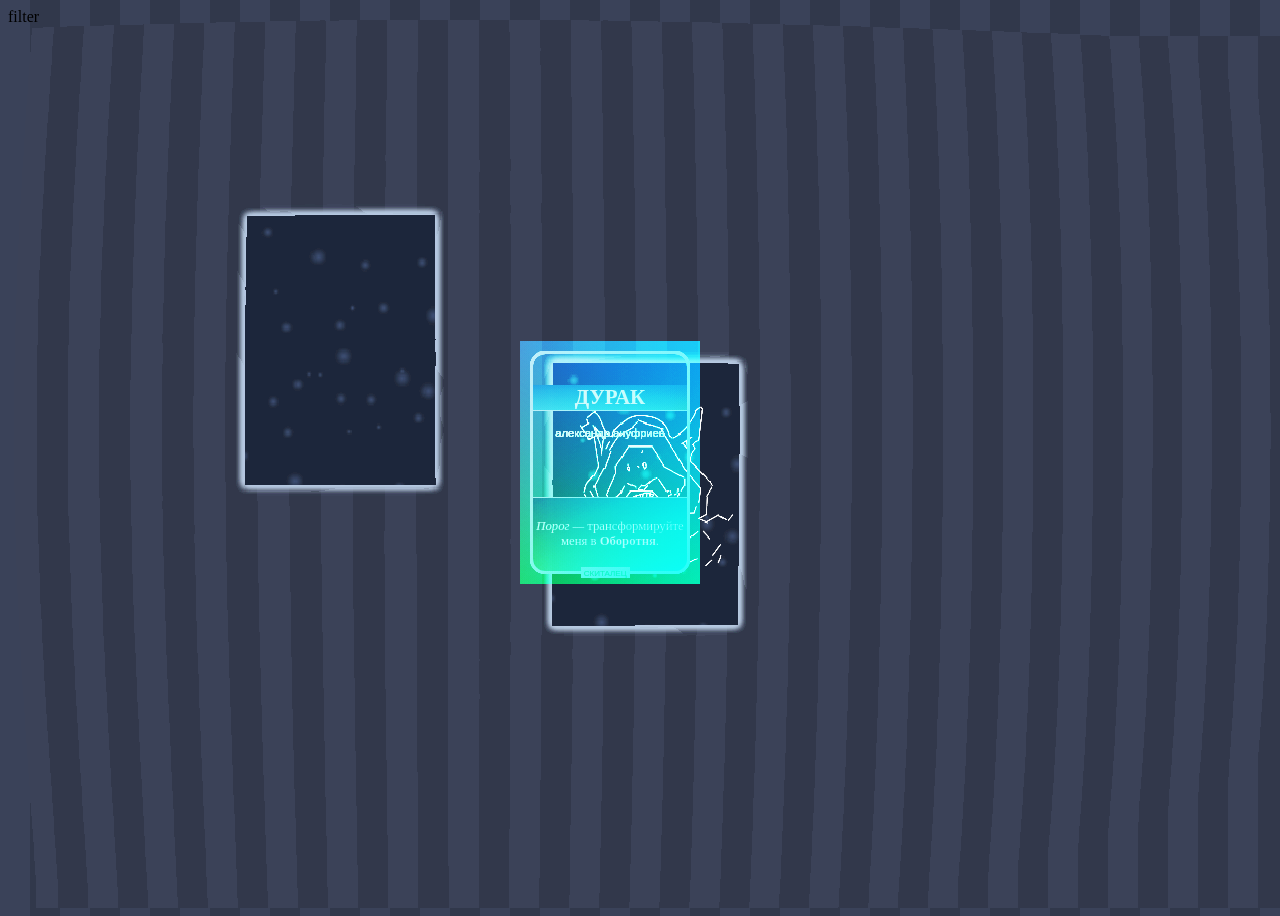
==== public/poker/index.html @ 8d94796c "added files" ====
<!DOCTYPE html>
<html lang="ru">
<head>
    <meta charset="UTF-8">
    <meta name="viewport" content="width=device-width, initial-scale=1.0">
    <title>Cultist Cards</title>
    <link rel="stylesheet" href="../reset.css">
    <link rel="stylesheet" href="style.css">
    <script src="https://ajax.googleapis.com/ajax/libs/jquery/3.7.1/jquery.min.js"></script>
    <script src="custom_elements.js"></script>
    <script src="script.js"></script>
</head>
<body>

    <game-zone zone="deck">
        <game-card foil face-down>
            <border-container>
                <figure class="card-title">
                    <h1 class="card-title-main">
                        Дурак
                    </h1>
                    <figcaption>
                        <span class="card-title-second">
                            Александр Ануфриев
                        </span>
                    </figcaption>
                </figure>
                <div class="card-description">
                    <div class="card-stats">
                        <meter class="fear" max="10" value="5"></meter>
                        <meter class="love" max="10" value="2"></meter>
                        <meter class="woe" max="10" value="6"></meter>
                    </div>
                    <div class="card-text">
                        <p class="card-ability-paragraph">
                            <i>Порог —</i> трансформируйте меня в <b>Оборотня</b>.
                        </p>
                    </div>
                </div>
            </border-container>
            <span class="card-type">
                Скиталец
            </span>
            <img class="card-image" src="assets/cards/art/alexandr.png" alt="">
        </game-card>
        <game-card foil face-down>
            <border-container>
                <figure class="card-title">
                    <h1 class="card-title-main">
                        Дурак
                    </h1>
                    <figcaption>
                        <span class="card-title-second">
                            Александр Ануфриев
                        </span>
                    </figcaption>
                </figure>
                <div class="card-description">
                    <div class="card-stats">
                        <meter class="fear" max="10" value="5"></meter>
                        <meter class="love" max="10" value="2"></meter>
                        <meter class="woe" max="10" value="6"></meter>
                    </div>
                    <div class="card-text">
                        <p class="card-ability-paragraph">
                            <i>Порог —</i> трансформируйте меня в <b>Оборотня</b>.
                        </p>
                    </div>
                </div>
            </border-container>
            <span class="card-type">
                Скиталец
            </span>
            <img class="card-image" src="assets/cards/art/alexandr.png" alt="">
        </game-card>
        <game-card foil face-down>
            <border-container>
                <figure class="card-title">
                    <h1 class="card-title-main">
                        Дурак
                    </h1>
                    <figcaption>
                        <span class="card-title-second">
                            Александр Ануфриев
                        </span>
                    </figcaption>
                </figure>
                <div class="card-description">
                    <div class="card-stats">
                        <meter class="fear" max="10" value="5"></meter>
                        <meter class="love" max="10" value="2"></meter>
                        <meter class="woe" max="10" value="6"></meter>
                    </div>
                    <div class="card-text">
                        <p class="card-ability-paragraph">
                            <i>Порог —</i> трансформируйте меня в <b>Оборотня</b>.
                        </p>
                    </div>
                </div>
            </border-container>
            <span class="card-type">
                Скиталец
            </span>
            <img class="card-image" src="assets/cards/art/alexandr.png" alt="">
        </game-card>
        <game-card foil face-down>
            <border-container>
                <figure class="card-title">
                    <h1 class="card-title-main">
                        Дурак
                    </h1>
                    <figcaption>
                        <span class="card-title-second">
                            Александр Ануфриев
                        </span>
                    </figcaption>
                </figure>
                <div class="card-description">
                    <div class="card-stats">
                        <meter class="fear" max="10" value="5"></meter>
                        <meter class="love" max="10" value="2"></meter>
                        <meter class="woe" max="10" value="6"></meter>
                    </div>
                    <div class="card-text">
                        <p class="card-ability-paragraph">
                            <i>Порог —</i> трансформируйте меня в <b>Оборотня</b>.
                        </p>
                    </div>
                </div>
            </border-container>
            <span class="card-type">
                Скиталец
            </span>
            <img class="card-image" src="assets/cards/art/alexandr.png" alt="">
        </game-card>
        <game-card foil face-down>
            <border-container>
                <figure class="card-title">
                    <h1 class="card-title-main">
                        Дурак
                    </h1>
                    <figcaption>
                        <span class="card-title-second">
                            Александр Ануфриев
                        </span>
                    </figcaption>
                </figure>
                <div class="card-description">
                    <div class="card-stats">
                        <meter class="fear" max="10" value="5"></meter>
                        <meter class="love" max="10" value="2"></meter>
                        <meter class="woe" max="10" value="6"></meter>
                    </div>
                    <div class="card-text">
                        <p class="card-ability-paragraph">
                            <i>Порог —</i> трансформируйте меня в <b>Оборотня</b>.
                        </p>
                    </div>
                </div>
            </border-container>
            <span class="card-type">
                Скиталец
            </span>
            <img class="card-image" src="assets/cards/art/alexandr.png" alt="">
        </game-card>
        <game-card foil face-down>
            <border-container>
                <figure class="card-title">
                    <h1 class="card-title-main">
                        Дурак
                    </h1>
                    <figcaption>
                        <span class="card-title-second">
                            Александр Ануфриев
                        </span>
                    </figcaption>
                </figure>
                <div class="card-description">
                    <div class="card-stats">
                        <meter class="fear" max="10" value="5"></meter>
                        <meter class="love" max="10" value="2"></meter>
                        <meter class="woe" max="10" value="6"></meter>
                    </div>
                    <div class="card-text">
                        <p class="card-ability-paragraph">
                            <i>Порог —</i> трансформируйте меня в <b>Оборотня</b>.
                        </p>
                    </div>
                </div>
            </border-container>
            <span class="card-type">
                Скиталец
            </span>
            <img class="card-image" src="assets/cards/art/alexandr.png" alt="">
        </game-card>
        <game-card foil face-down>
            <border-container>
                <figure class="card-title">
                    <h1 class="card-title-main">
                        Дурак
                    </h1>
                    <figcaption>
                        <span class="card-title-second">
                            Александр Ануфриев
                        </span>
                    </figcaption>
                </figure>
                <div class="card-description">
                    <div class="card-stats">
                        <meter class="fear" max="10" value="5"></meter>
                        <meter class="love" max="10" value="2"></meter>
                        <meter class="woe" max="10" value="6"></meter>
                    </div>
                    <div class="card-text">
                        <p class="card-ability-paragraph">
                            <i>Порог —</i> трансформируйте меня в <b>Оборотня</b>.
                        </p>
                    </div>
                </div>
            </border-container>
            <span class="card-type">
                Скиталец
            </span>
            <img class="card-image" src="assets/cards/art/alexandr.png" alt="">
        </game-card>
    </game-zone>

    <game-zone zone="hand">
        <game-card foil>
            <border-container>
                <figure class="card-title">
                    <h1 class="card-title-main">
                        Дурак
                    </h1>
                    <figcaption>
                        <span class="card-title-second">
                            Александр Ануфриев
                        </span>
                    </figcaption>
                </figure>
                <div class="card-description">
                    <div class="card-stats">
                        <meter class="fear" max="10" value="5"></meter>
                        <meter class="love" max="10" value="2"></meter>
                        <meter class="woe" max="10" value="6"></meter>
                    </div>
                    <div class="card-text">
                        <p class="card-ability-paragraph">
                            <i>Порог —</i> трансформируйте меня в <b>Оборотня</b>.
                        </p>
                    </div>
                </div>
            </border-container>
            <span class="card-type">
                Скиталец
            </span>
            <img class="card-image" src="assets/cards/art/alexandr.png" alt="">
        </game-card>
        <game-card foil>
            <border-container>
                <figure class="card-title">
                    <h1 class="card-title-main">
                        Дурак
                    </h1>
                    <figcaption>
                        <span class="card-title-second">
                            Александр Ануфриев
                        </span>
                    </figcaption>
                </figure>
                <div class="card-description">
                    <div class="card-stats">
                        <meter class="fear" max="10" value="5"></meter>
                        <meter class="love" max="10" value="2"></meter>
                        <meter class="woe" max="10" value="6"></meter>
                    </div>
                    <div class="card-text">
                        <p class="card-ability-paragraph">
                            <i>Порог —</i> трансформируйте меня в <b>Оборотня</b>.
                        </p>
                    </div>
                </div>
            </border-container>
            <span class="card-type">
                Скиталец
            </span>
            <img class="card-image" src="assets/cards/art/alexandr.png" alt="">
        </game-card>
        <game-card>
            <border-container>
                <figure class="card-title">
                    <h1 class="card-title-main">
                        Дурак
                    </h1>
                    <figcaption>
                        <span class="card-title-second">
                            Александр Ануфриев
                        </span>
                    </figcaption>
                </figure>
                <div class="card-description">
                    <div class="card-stats">
                        <meter class="fear" max="10" value="5"></meter>
                        <meter class="love" max="10" value="2"></meter>
                        <meter class="woe" max="10" value="6"></meter>
                    </div>
                    <div class="card-text">
                        <p class="card-ability-paragraph">
                            <i>Порог —</i> трансформируйте меня в <b>Оборотня</b>.
                        </p>
                    </div>
                </div>
            </border-container>
            <span class="card-type">
                Скиталец
            </span>
            <img class="card-image" src="assets/cards/art/alexandr.png" alt="">
        </game-card>
        <game-card>
            <border-container>
                <figure class="card-title">
                    <h1 class="card-title-main">
                        Дурак
                    </h1>
                    <figcaption>
                        <span class="card-title-second">
                            Александр Ануфриев
                        </span>
                    </figcaption>
                </figure>
                <div class="card-description">
                    <div class="card-stats">
                        <meter class="fear" max="10" value="5"></meter>
                        <meter class="love" max="10" value="2"></meter>
                        <meter class="woe" max="10" value="6"></meter>
                    </div>
                    <div class="card-text">
                        <p class="card-ability-paragraph">
                            <i>Порог —</i> трансформируйте меня в <b>Оборотня</b>.
                        </p>
                    </div>
                </div>
            </border-container>
            <span class="card-type">
                Скиталец
            </span>
            <img class="card-image" src="assets/cards/art/alexandr.png" alt="">
        </game-card>
        <game-card foil>
            <border-container>
                <figure class="card-title">
                    <h1 class="card-title-main">
                        Дурак
                    </h1>
                    <figcaption>
                        <span class="card-title-second">
                            Александр Ануфриев
                        </span>
                    </figcaption>
                </figure>
                <div class="card-description">
                    <div class="card-stats">
                        <meter class="fear" max="10" value="5"></meter>
                        <meter class="love" max="10" value="2"></meter>
                        <meter class="woe" max="10" value="6"></meter>
                    </div>
                    <div class="card-text">
                        <p class="card-ability-paragraph">
                            <i>Порог —</i> трансформируйте меня в <b>Оборотня</b>.
                        </p>
                    </div>
                </div>
            </border-container>
            <span class="card-type">
                Скиталец
            </span>
            <img class="card-image" src="assets/cards/art/alexandr.png" alt="">
        </game-card>
        <game-card>
            <border-container>
                <figure class="card-title">
                    <h1 class="card-title-main">
                        Дурак
                    </h1>
                    <figcaption>
                        <span class="card-title-second">
                            Александр Ануфриев
                        </span>
                    </figcaption>
                </figure>
                <div class="card-description">
                    <div class="card-stats">
                        <meter class="fear" max="10" value="5"></meter>
                        <meter class="love" max="10" value="2"></meter>
                        <meter class="woe" max="10" value="6"></meter>
                    </div>
                    <div class="card-text">
                        <p class="card-ability-paragraph">
                            <i>Порог —</i> трансформируйте меня в <b>Оборотня</b>.
                        </p>
                    </div>
                </div>
            </border-container>
            <span class="card-type">
                Скиталец
            </span>
            <img class="card-image" src="assets/cards/art/alexandr.png" alt="">
        </game-card>
        <game-card foil>
            <border-container>
                <figure class="card-title">
                    <h1 class="card-title-main">
                        Дурак
                    </h1>
                    <figcaption>
                        <span class="card-title-second">
                            Александр Ануфриев
                        </span>
                    </figcaption>
                </figure>
                <div class="card-description">
                    <div class="card-stats">
                        <meter class="fear" max="10" value="5"></meter>
                        <meter class="love" max="10" value="2"></meter>
                        <meter class="woe" max="10" value="6"></meter>
                    </div>
                    <div class="card-text">
                        <p class="card-ability-paragraph">
                            <i>Порог —</i> трансформируйте меня в <b>Оборотня</b>.
                        </p>
                    </div>
                </div>
            </border-container>
            <span class="card-type">
                Скиталец
            </span>
            <img class="card-image" src="assets/cards/art/alexandr.png" alt="">
        </game-card>
        <game-card>
            <border-container>
                <figure class="card-title">
                    <h1 class="card-title-main">
                        Дурак
                    </h1>
                    <figcaption>
                        <span class="card-title-second">
                            Александр Ануфриев
                        </span>
                    </figcaption>
                </figure>
                <div class="card-description">
                    <div class="card-stats">
                        <meter class="fear" max="10" value="5"></meter>
                        <meter class="love" max="10" value="2"></meter>
                        <meter class="woe" max="10" value="6"></meter>
                    </div>
                    <div class="card-text">
                        <p class="card-ability-paragraph">
                            <i>Порог —</i> трансформируйте меня в <b>Оборотня</b>.
                        </p>
                    </div>
                </div>
            </border-container>
            <span class="card-type">
                Скиталец
            </span>
            <img class="card-image" src="assets/cards/art/alexandr.png" alt="">
        </game-card>
    </game-zone>
</body>
</html>
---- public/poker/style.css ----
*, ::before, ::after {
    box-sizing: border-box;
}

i, em {
    font-style: italic;
}

b {
    font-weight: bold;
}


:root{
    --font-base: Cambria, Georgia, 'Times New Roman', serif;
    --font-card-title: Merriweather, 'Certa Serif', serif;
    --font-card-text: Vollkorn, 'Palatino Linotype', serif;
    --font-card-detail: 'Certa Sans', sans-serif;
    font-family: var(--font-base);

    --card-perspective: 800px;
    --card-size: 1;
    --card-width-base: 180px;
    --card-heigt-base: calc(var(--card-width-base) * 1.35 );
    --card-width: calc(var(--card-width-base) * var(--card-size));
    --card-heigt: calc(var(--card-heigt-base) * var(--card-size));
    --card-width-inner: calc( var(--card-width) - (var(--card-border-margin) * 2));
    --card-height-inner: calc( var(--card-heigt) - (var(--card-border-margin) * 2));

    --card-color: #1f283b;
    --card-color-detail: #b8cae2;
    --card-color-type: color-mix(in oklab,
        var(--card-color-detail),
        black
    );
    --card-color-text: #ddebee;

    --card-border-margin: 10px;
    --card-border-padding: 3px;
    --card-border-size: 3px;
    --card-border-color: var(--card-color-detail);
    --card-border-radius: 15px;

    --card-text-align: center;
    --card-title-align: var(--card-text-align);
    --card-textbox-align: var(--card-text-align);
    --card-text-size-base: 14px;
    --card-text-size: calc(var(--card-text-size-base) * var(--card-size));
    --card-title-size: calc(var(--card-text-size) * 1.5);
    --card-textbox-text-size: calc(var(--card-text-size) / 1.1);
    --card-text-small: calc(var(--card-text-size) / 1.25);
    --card-text-color: var(--card-color-detail);

    --card-textbox-height: calc(var(--card-height-inner) / 3);
    --card-textbox-padding: 4px;
    --card-type-height: var(--card-text-small);

}

body {
    width: 100vw;
    height: 100vh;
    overflow: hidden;

    background-color: #31384b;
    --clr: #3a4259;
    background-image: repeating-linear-gradient(90deg, var(--clr) 15px, var(--clr) 30px, transparent 30px, transparent 60px, var(--clr) 60px, var(--clr) 75px);
    
    &::before{
        content: "filter";
        display: block;
        width: 100vw;
        height: 100vh;
        position: fixed;
        
        backdrop-filter: url(assets/filters.svg#TvScreenFilter);
        z-index: 2;
        pointer-events: none;

    }
}

/* += Zones =+ */

game-zone{
    position: relative;


    &[zone="deck"] {
        --card-gap: 3px;

        display: flex;
        flex-flow: column nowrap;
        left: 220px;
        top: 200px;

        & > game-card{
            position: absolute;
            top: calc(sibling-index() * var(--card-gap) * -1);
            left: calc(sibling-index() * var(--card-gap) * 0.1);
            
            z-index: calc(sibling-index() + 1);
            
            --total: sibling-count();
            --indx: sibling-index();
            --apply: calc((var(--indx) / var(--total)) - 1);

            &:nth-child(3n + 1)  {
                transform: rotateZ(calc(7deg * var(--apply)));
            }
            &:nth-child(5n + 1)  {
                transform: rotateZ(calc(-5deg * var(--apply)));

            }
            &:nth-child(7n + 1)  {
                transform: rotateZ(calc(-7deg * var(--apply)));

            }
            &:nth-child(11n + 1) {
                transform: rotateZ(calc(5deg * var(--apply)));

            }
            
        }
    }

    &[zone="hand"] {
        --fan-radius: 300px;
        --card-rotation: 100deg;
        
        position: relative;
        display: flex;
        margin-top: 45%;
        margin-left: 40%;

        & > game-card {
          --total: sibling-count();
          --indx: sibling-index();
          --center-card-indx: calc((var(--total) + 1) / 2);
          
          --pos: calc((var(--indx) - var(--center-card-indx)) / var(--total));
          --rotate: calc(var(--pos) * var(--card-rotation));
          
          --angle: calc(var(--rotate) * (pi / 180));
          --x-pos: calc(sin(var(--angle)) * var(--fan-radius));
          
          transform: 
            translateX(var(--x-pos))
            rotateZ(var(--rotate));
          transform-origin: center bottom;
          
          position: absolute;
          bottom: 0;
          z-index: var(--idx);
          transition: transform 0.3s ease;
        }
      }
}



/* += Cards =+ */

game-card {
    --rotateX: 0deg;
    --rotateY: 0deg;
    --translateZ: 0px;
    transform: 
        perspective(var(--card-perspective)) 
        rotateX(var(--rotateX)) 
        rotateY(var(--rotateY))
        translateZ(var(--translateZ))
    ;



    display: flex;
    overflow: hidden;
    width: var(--card-width);
    height: var(--card-heigt);
    position: relative;

    text-align: var(--card-text-align);
    font-family: var(--font-card-text);
    font-size: var(--card-text-size);
    color: var(--card-color-text);

    background-image: url(assets/cards/stars.png);
    background-blend-mode: overlay;
    background-color: var(--card-color);

    box-shadow: 0px 0px 7px 0px var(--card-color-detail);

    border-container {
        z-index: 2;
        display: flex;
        flex-flow: column nowrap;
        position: relative;
        align-items: center;
        justify-content: space-between;

        width: var(--card-width-inner);
        height: var(--card-height-inner);
        margin: var(--card-border-margin);
        padding: var(--card-border-padding);

        border: solid var(--card-border-color) var(--card-border-size);
        corner-shape: scoop;
        border-radius: var(--card-border-radius);
        overflow: hidden;

        .card-title{
            z-index: 2;
            text-align: var(--card-title-align);
            width: var(--card-width-inner);

            .card-title-main {
                font-size: var(--card-title-size);
                font-family: var(--font-card-title);
                text-transform: uppercase;
                border-block-end: var(--card-border-color) calc(var(--card-border-size) / 2) solid;

                background-image: linear-gradient(-183deg, #0b175387, transparent), linear-gradient(-218deg, #4082d15e, transparent), linear-gradient(-152deg, #633d226e, transparent), linear-gradient(-318deg, #69c8ff57, transparent);
                border-block-start: var(--card-border-color) var(--textbox-border-size) solid;
                width: 100%;
            }

            .card-title-second {
                font-size: var(--card-text-small);
                font-family: var(--font-card-detail);
                text-transform: lowercase;
                width: 100%;
            }
        }

        .card-description {
            z-index: 3;
            margin-block-start: auto;
            text-align: var(--card-textbox-align);
            font-size: var(--card-text-size);
            font-family: var(--font-card-text);

            width: var(--card-width-inner);
            height: var(--card-textbox-height);
            margin-block-end: -3px;
            --meter-height: 0px;

            .card-stats {
                --stats-number: 3;
                --stats-width: var(--card-width-inner);

                display: flex;
                flex-flow: row nowrap;
                width: var(--stats-width);

                meter{
                    width: round(down, calc(var(--stats-width) / var(--stats-number)), 1px);
                    -webkit-appearance: none;
                    height: var(--meter-height);

                    &::-webkit-meter-bar{
                        height: var(--meter-height);
                    }
                }

                .fear {
                    
                }

                .love {
                    
                }

                .woe {
                    
                }

            }

            .card-text {
                --textbox-border-size: calc(var(--card-border-size) / 2);
                font-size: var(--card-textbox-text-size);

                --first-clr: ;
                --second-clr: ;
                --third-clr: ;
                --fourth-clr: ;
                background-image: linear-gradient(183deg, #0b175387, transparent), linear-gradient(218deg, #4082d15e, transparent), linear-gradient(152deg, #633d226e, transparent), linear-gradient(318deg, #69c8ff57, transparent);
                border-block-start: var(--card-border-color) var(--textbox-border-size) solid;

                height: calc(var(--card-textbox-height) - var(--meter-height));
                display: flex;
                flex-flow: column nowrap;
                justify-content: space-around;
                align-items: center;
                
                padding-inline: var(--card-textbox-padding);
                padding-block: calc(var(--card-textbox-padding) / 2 - var(--textbox-border-size));

                .card-ability-paragraph {
                    margin-inline: auto;
                    margin-block: auto;
                    height: fit-content;
                    word-wrap: break-word;
                    word-break: normal;
                    hyphens: auto;
                }
            }
        }

    
    }
    
    
    .card-type {
        z-index: 4;
        text-align: center;
        font-size: var(--card-text-small);
        font-family: var(--font-card-detail);
        height: var(--card-type-height);
        line-height: calc(var(--card-type-height) / 2);
        display: block;
        color: var(--card-color-type);

        padding: var(--typeline-padding);
        background-color: var(--card-border-color);
        font-variant: small-caps;
        text-transform: lowercase;

        

        --typeline-padding: 3px;
        --position-bottom: calc( var(--card-border-margin) * 0.6 );
        --position-left: calc( var(--card-heigt) / 4 );
        position: absolute;
        bottom: var(--position-bottom);
        left: var(--position-left);
    }

    .card-image {
        display: block;
        position: absolute;
        width: var(--card-width);
        height: var(--card-heigt);
        mix-blend-mode: normal;

        z-index: 1;
        
    }


    --card-edition: none;
    --card-ed-foreground: none;
    --card-ed-fg-size-x: 150%;
    --card-ed-fg-size-y: 150%;
    --card-ed-fg-pos-x: 100%;
    --card-ed-fg-pos-y: 100%;

    &::before{
        content: "foil";
        font-size: 0;
        display: block;
        width: 100%;
        height: 100%;
        position: absolute;
        z-index: 10;

        background-image: var(--card-ed-foreground);
        background-size: var(--card-ed-fg-size-x) var(--card-ed-fg-size-y);
        background-position: var(--card-ed-fg-pos-x) var(--card-ed-fg-pos-y);
        mix-blend-mode: overlay;

        
        transition: 0.1s;
        

    }
    &:hover{
        cursor: grab;
        --card-color-detail: rgb(248, 187, 108);
        --card-border-color: var(--card-color-detail);
        
        --card-color: #312821;
        --card-color-type: color-mix(in oklab,
            var(--card-color-detail),
            black
        );
        --card-color-text: #fcf2d9;
    }


    &:not([face-down]){
        /* Card Editions */
        &[foil] {
            --card-edition: foil;
            --card-ed-foreground: linear-gradient(217deg, #60bfff, transparent), linear-gradient(127deg, #fd4b4b, transparent), linear-gradient(336deg, #38ec7d, transparent);
            --card-ed-fg-size-x: 200%;
            --card-ed-fg-size-y: 200%;
        }
    }

    &[face-down] {
        > * {visibility: hidden;}
    }
}
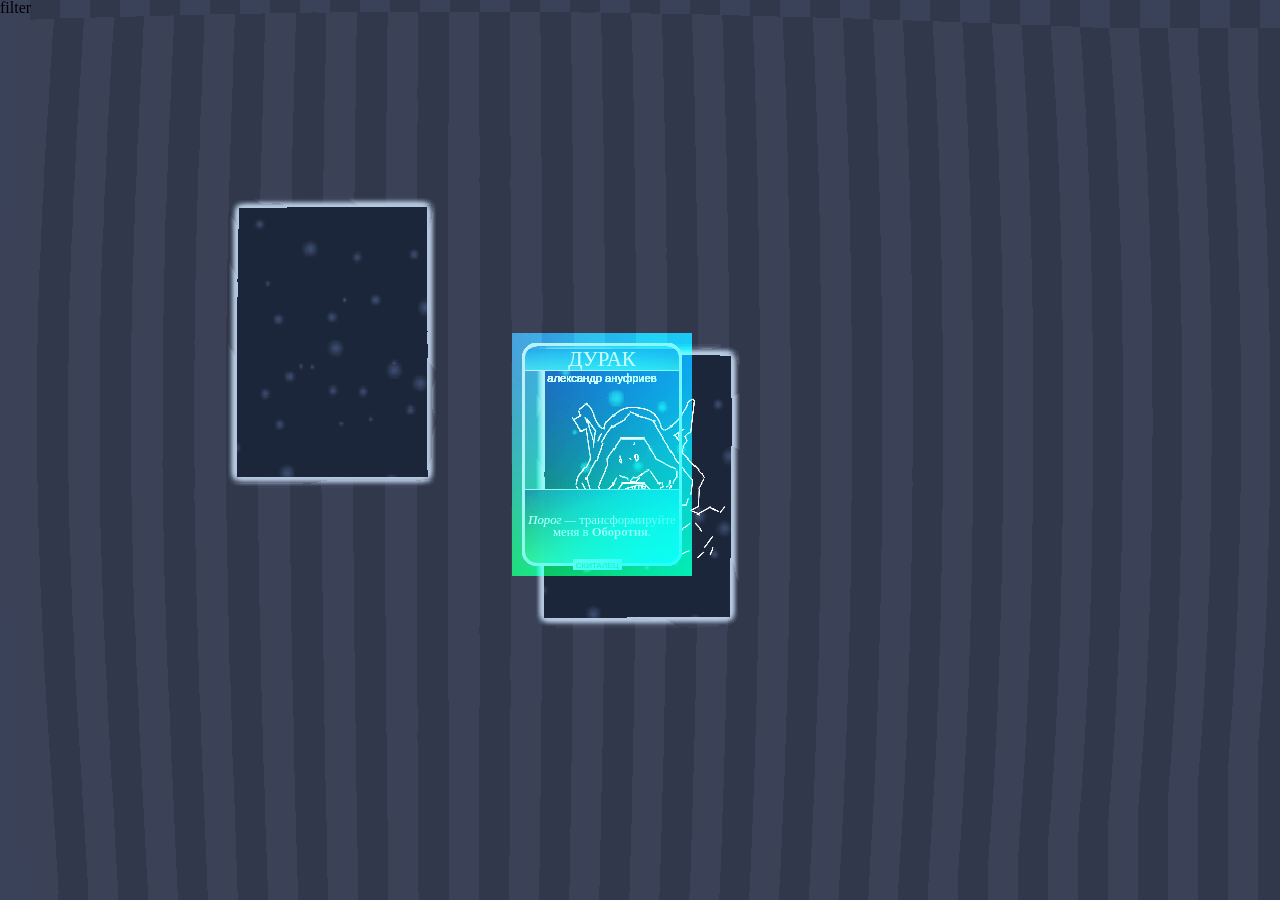
==== commit f018834d: "fixed links" ====
--- a/public/poker/index.html
+++ b/public/poker/index.html
@@ -1,471 +1,380 @@
-<!DOCTYPE html>
+<!doctype html>
 <html lang="ru">
-<head>
-    <meta charset="UTF-8">
-    <meta name="viewport" content="width=device-width, initial-scale=1.0">
+  <head>
+    <meta charset="UTF-8" />
+    <meta name="viewport" content="width=device-width, initial-scale=1.0" />
     <title>Cultist Cards</title>
-    <link rel="stylesheet" href="../reset.css">
-    <link rel="stylesheet" href="style.css">
+    <link rel="stylesheet" href="../src/reset.css" />
+    <link rel="stylesheet" href="style.css" />
     <script src="https://ajax.googleapis.com/ajax/libs/jquery/3.7.1/jquery.min.js"></script>
     <script src="custom_elements.js"></script>
     <script src="script.js"></script>
-</head>
-<body>
-
+  </head>
+  <body>
     <game-zone zone="deck">
-        <game-card foil face-down>
-            <border-container>
-                <figure class="card-title">
-                    <h1 class="card-title-main">
-                        Дурак
-                    </h1>
-                    <figcaption>
-                        <span class="card-title-second">
-                            Александр Ануфриев
-                        </span>
-                    </figcaption>
-                </figure>
-                <div class="card-description">
-                    <div class="card-stats">
-                        <meter class="fear" max="10" value="5"></meter>
-                        <meter class="love" max="10" value="2"></meter>
-                        <meter class="woe" max="10" value="6"></meter>
-                    </div>
-                    <div class="card-text">
-                        <p class="card-ability-paragraph">
-                            <i>Порог —</i> трансформируйте меня в <b>Оборотня</b>.
-                        </p>
-                    </div>
-                </div>
-            </border-container>
-            <span class="card-type">
-                Скиталец
-            </span>
-            <img class="card-image" src="assets/cards/art/alexandr.png" alt="">
-        </game-card>
-        <game-card foil face-down>
-            <border-container>
-                <figure class="card-title">
-                    <h1 class="card-title-main">
-                        Дурак
-                    </h1>
-                    <figcaption>
-                        <span class="card-title-second">
-                            Александр Ануфриев
-                        </span>
-                    </figcaption>
-                </figure>
-                <div class="card-description">
-                    <div class="card-stats">
-                        <meter class="fear" max="10" value="5"></meter>
-                        <meter class="love" max="10" value="2"></meter>
-                        <meter class="woe" max="10" value="6"></meter>
-                    </div>
-                    <div class="card-text">
-                        <p class="card-ability-paragraph">
-                            <i>Порог —</i> трансформируйте меня в <b>Оборотня</b>.
-                        </p>
-                    </div>
-                </div>
-            </border-container>
-            <span class="card-type">
-                Скиталец
-            </span>
-            <img class="card-image" src="assets/cards/art/alexandr.png" alt="">
-        </game-card>
-        <game-card foil face-down>
-            <border-container>
-                <figure class="card-title">
-                    <h1 class="card-title-main">
-                        Дурак
-                    </h1>
-                    <figcaption>
-                        <span class="card-title-second">
-                            Александр Ануфриев
-                        </span>
-                    </figcaption>
-                </figure>
-                <div class="card-description">
-                    <div class="card-stats">
-                        <meter class="fear" max="10" value="5"></meter>
-                        <meter class="love" max="10" value="2"></meter>
-                        <meter class="woe" max="10" value="6"></meter>
-                    </div>
-                    <div class="card-text">
-                        <p class="card-ability-paragraph">
-                            <i>Порог —</i> трансформируйте меня в <b>Оборотня</b>.
-                        </p>
-                    </div>
-                </div>
-            </border-container>
-            <span class="card-type">
-                Скиталец
-            </span>
-            <img class="card-image" src="assets/cards/art/alexandr.png" alt="">
-        </game-card>
-        <game-card foil face-down>
-            <border-container>
-                <figure class="card-title">
-                    <h1 class="card-title-main">
-                        Дурак
-                    </h1>
-                    <figcaption>
-                        <span class="card-title-second">
-                            Александр Ануфриев
-                        </span>
-                    </figcaption>
-                </figure>
-                <div class="card-description">
-                    <div class="card-stats">
-                        <meter class="fear" max="10" value="5"></meter>
-                        <meter class="love" max="10" value="2"></meter>
-                        <meter class="woe" max="10" value="6"></meter>
-                    </div>
-                    <div class="card-text">
-                        <p class="card-ability-paragraph">
-                            <i>Порог —</i> трансформируйте меня в <b>Оборотня</b>.
-                        </p>
-                    </div>
-                </div>
-            </border-container>
-            <span class="card-type">
-                Скиталец
-            </span>
-            <img class="card-image" src="assets/cards/art/alexandr.png" alt="">
-        </game-card>
-        <game-card foil face-down>
-            <border-container>
-                <figure class="card-title">
-                    <h1 class="card-title-main">
-                        Дурак
-                    </h1>
-                    <figcaption>
-                        <span class="card-title-second">
-                            Александр Ануфриев
-                        </span>
-                    </figcaption>
-                </figure>
-                <div class="card-description">
-                    <div class="card-stats">
-                        <meter class="fear" max="10" value="5"></meter>
-                        <meter class="love" max="10" value="2"></meter>
-                        <meter class="woe" max="10" value="6"></meter>
-                    </div>
-                    <div class="card-text">
-                        <p class="card-ability-paragraph">
-                            <i>Порог —</i> трансформируйте меня в <b>Оборотня</b>.
-                        </p>
-                    </div>
-                </div>
-            </border-container>
-            <span class="card-type">
-                Скиталец
-            </span>
-            <img class="card-image" src="assets/cards/art/alexandr.png" alt="">
-        </game-card>
-        <game-card foil face-down>
-            <border-container>
-                <figure class="card-title">
-                    <h1 class="card-title-main">
-                        Дурак
-                    </h1>
-                    <figcaption>
-                        <span class="card-title-second">
-                            Александр Ануфриев
-                        </span>
-                    </figcaption>
-                </figure>
-                <div class="card-description">
-                    <div class="card-stats">
-                        <meter class="fear" max="10" value="5"></meter>
-                        <meter class="love" max="10" value="2"></meter>
-                        <meter class="woe" max="10" value="6"></meter>
-                    </div>
-                    <div class="card-text">
-                        <p class="card-ability-paragraph">
-                            <i>Порог —</i> трансформируйте меня в <b>Оборотня</b>.
-                        </p>
-                    </div>
-                </div>
-            </border-container>
-            <span class="card-type">
-                Скиталец
-            </span>
-            <img class="card-image" src="assets/cards/art/alexandr.png" alt="">
-        </game-card>
-        <game-card foil face-down>
-            <border-container>
-                <figure class="card-title">
-                    <h1 class="card-title-main">
-                        Дурак
-                    </h1>
-                    <figcaption>
-                        <span class="card-title-second">
-                            Александр Ануфриев
-                        </span>
-                    </figcaption>
-                </figure>
-                <div class="card-description">
-                    <div class="card-stats">
-                        <meter class="fear" max="10" value="5"></meter>
-                        <meter class="love" max="10" value="2"></meter>
-                        <meter class="woe" max="10" value="6"></meter>
-                    </div>
-                    <div class="card-text">
-                        <p class="card-ability-paragraph">
-                            <i>Порог —</i> трансформируйте меня в <b>Оборотня</b>.
-                        </p>
-                    </div>
-                </div>
-            </border-container>
-            <span class="card-type">
-                Скиталец
-            </span>
-            <img class="card-image" src="assets/cards/art/alexandr.png" alt="">
-        </game-card>
+      <game-card foil face-down>
+        <border-container>
+          <figure class="card-title">
+            <h1 class="card-title-main">Дурак</h1>
+            <figcaption>
+              <span class="card-title-second"> Александр Ануфриев </span>
+            </figcaption>
+          </figure>
+          <div class="card-description">
+            <div class="card-stats">
+              <meter class="fear" max="10" value="5"></meter>
+              <meter class="love" max="10" value="2"></meter>
+              <meter class="woe" max="10" value="6"></meter>
+            </div>
+            <div class="card-text">
+              <p class="card-ability-paragraph">
+                <i>Порог —</i> трансформируйте меня в <b>Оборотня</b>.
+              </p>
+            </div>
+          </div>
+        </border-container>
+        <span class="card-type"> Скиталец </span>
+        <img class="card-image" src="assets/cards/art/alexandr.png" alt="" />
+      </game-card>
+      <game-card foil face-down>
+        <border-container>
+          <figure class="card-title">
+            <h1 class="card-title-main">Дурак</h1>
+            <figcaption>
+              <span class="card-title-second"> Александр Ануфриев </span>
+            </figcaption>
+          </figure>
+          <div class="card-description">
+            <div class="card-stats">
+              <meter class="fear" max="10" value="5"></meter>
+              <meter class="love" max="10" value="2"></meter>
+              <meter class="woe" max="10" value="6"></meter>
+            </div>
+            <div class="card-text">
+              <p class="card-ability-paragraph">
+                <i>Порог —</i> трансформируйте меня в <b>Оборотня</b>.
+              </p>
+            </div>
+          </div>
+        </border-container>
+        <span class="card-type"> Скиталец </span>
+        <img class="card-image" src="assets/cards/art/alexandr.png" alt="" />
+      </game-card>
+      <game-card foil face-down>
+        <border-container>
+          <figure class="card-title">
+            <h1 class="card-title-main">Дурак</h1>
+            <figcaption>
+              <span class="card-title-second"> Александр Ануфриев </span>
+            </figcaption>
+          </figure>
+          <div class="card-description">
+            <div class="card-stats">
+              <meter class="fear" max="10" value="5"></meter>
+              <meter class="love" max="10" value="2"></meter>
+              <meter class="woe" max="10" value="6"></meter>
+            </div>
+            <div class="card-text">
+              <p class="card-ability-paragraph">
+                <i>Порог —</i> трансформируйте меня в <b>Оборотня</b>.
+              </p>
+            </div>
+          </div>
+        </border-container>
+        <span class="card-type"> Скиталец </span>
+        <img class="card-image" src="assets/cards/art/alexandr.png" alt="" />
+      </game-card>
+      <game-card foil face-down>
+        <border-container>
+          <figure class="card-title">
+            <h1 class="card-title-main">Дурак</h1>
+            <figcaption>
+              <span class="card-title-second"> Александр Ануфриев </span>
+            </figcaption>
+          </figure>
+          <div class="card-description">
+            <div class="card-stats">
+              <meter class="fear" max="10" value="5"></meter>
+              <meter class="love" max="10" value="2"></meter>
+              <meter class="woe" max="10" value="6"></meter>
+            </div>
+            <div class="card-text">
+              <p class="card-ability-paragraph">
+                <i>Порог —</i> трансформируйте меня в <b>Оборотня</b>.
+              </p>
+            </div>
+          </div>
+        </border-container>
+        <span class="card-type"> Скиталец </span>
+        <img class="card-image" src="assets/cards/art/alexandr.png" alt="" />
+      </game-card>
+      <game-card foil face-down>
+        <border-container>
+          <figure class="card-title">
+            <h1 class="card-title-main">Дурак</h1>
+            <figcaption>
+              <span class="card-title-second"> Александр Ануфриев </span>
+            </figcaption>
+          </figure>
+          <div class="card-description">
+            <div class="card-stats">
+              <meter class="fear" max="10" value="5"></meter>
+              <meter class="love" max="10" value="2"></meter>
+              <meter class="woe" max="10" value="6"></meter>
+            </div>
+            <div class="card-text">
+              <p class="card-ability-paragraph">
+                <i>Порог —</i> трансформируйте меня в <b>Оборотня</b>.
+              </p>
+            </div>
+          </div>
+        </border-container>
+        <span class="card-type"> Скиталец </span>
+        <img class="card-image" src="assets/cards/art/alexandr.png" alt="" />
+      </game-card>
+      <game-card foil face-down>
+        <border-container>
+          <figure class="card-title">
+            <h1 class="card-title-main">Дурак</h1>
+            <figcaption>
+              <span class="card-title-second"> Александр Ануфриев </span>
+            </figcaption>
+          </figure>
+          <div class="card-description">
+            <div class="card-stats">
+              <meter class="fear" max="10" value="5"></meter>
+              <meter class="love" max="10" value="2"></meter>
+              <meter class="woe" max="10" value="6"></meter>
+            </div>
+            <div class="card-text">
+              <p class="card-ability-paragraph">
+                <i>Порог —</i> трансформируйте меня в <b>Оборотня</b>.
+              </p>
+            </div>
+          </div>
+        </border-container>
+        <span class="card-type"> Скиталец </span>
+        <img class="card-image" src="assets/cards/art/alexandr.png" alt="" />
+      </game-card>
+      <game-card foil face-down>
+        <border-container>
+          <figure class="card-title">
+            <h1 class="card-title-main">Дурак</h1>
+            <figcaption>
+              <span class="card-title-second"> Александр Ануфриев </span>
+            </figcaption>
+          </figure>
+          <div class="card-description">
+            <div class="card-stats">
+              <meter class="fear" max="10" value="5"></meter>
+              <meter class="love" max="10" value="2"></meter>
+              <meter class="woe" max="10" value="6"></meter>
+            </div>
+            <div class="card-text">
+              <p class="card-ability-paragraph">
+                <i>Порог —</i> трансформируйте меня в <b>Оборотня</b>.
+              </p>
+            </div>
+          </div>
+        </border-container>
+        <span class="card-type"> Скиталец </span>
+        <img class="card-image" src="assets/cards/art/alexandr.png" alt="" />
+      </game-card>
     </game-zone>
 
     <game-zone zone="hand">
-        <game-card foil>
-            <border-container>
-                <figure class="card-title">
-                    <h1 class="card-title-main">
-                        Дурак
-                    </h1>
-                    <figcaption>
-                        <span class="card-title-second">
-                            Александр Ануфриев
-                        </span>
-                    </figcaption>
-                </figure>
-                <div class="card-description">
-                    <div class="card-stats">
-                        <meter class="fear" max="10" value="5"></meter>
-                        <meter class="love" max="10" value="2"></meter>
-                        <meter class="woe" max="10" value="6"></meter>
-                    </div>
-                    <div class="card-text">
-                        <p class="card-ability-paragraph">
-                            <i>Порог —</i> трансформируйте меня в <b>Оборотня</b>.
-                        </p>
-                    </div>
-                </div>
-            </border-container>
-            <span class="card-type">
-                Скиталец
-            </span>
-            <img class="card-image" src="assets/cards/art/alexandr.png" alt="">
-        </game-card>
-        <game-card foil>
-            <border-container>
-                <figure class="card-title">
-                    <h1 class="card-title-main">
-                        Дурак
-                    </h1>
-                    <figcaption>
-                        <span class="card-title-second">
-                            Александр Ануфриев
-                        </span>
-                    </figcaption>
-                </figure>
-                <div class="card-description">
-                    <div class="card-stats">
-                        <meter class="fear" max="10" value="5"></meter>
-                        <meter class="love" max="10" value="2"></meter>
-                        <meter class="woe" max="10" value="6"></meter>
-                    </div>
-                    <div class="card-text">
-                        <p class="card-ability-paragraph">
-                            <i>Порог —</i> трансформируйте меня в <b>Оборотня</b>.
-                        </p>
-                    </div>
-                </div>
-            </border-container>
-            <span class="card-type">
-                Скиталец
-            </span>
-            <img class="card-image" src="assets/cards/art/alexandr.png" alt="">
-        </game-card>
-        <game-card>
-            <border-container>
-                <figure class="card-title">
-                    <h1 class="card-title-main">
-                        Дурак
-                    </h1>
-                    <figcaption>
-                        <span class="card-title-second">
-                            Александр Ануфриев
-                        </span>
-                    </figcaption>
-                </figure>
-                <div class="card-description">
-                    <div class="card-stats">
-                        <meter class="fear" max="10" value="5"></meter>
-                        <meter class="love" max="10" value="2"></meter>
-                        <meter class="woe" max="10" value="6"></meter>
-                    </div>
-                    <div class="card-text">
-                        <p class="card-ability-paragraph">
-                            <i>Порог —</i> трансформируйте меня в <b>Оборотня</b>.
-                        </p>
-                    </div>
-                </div>
-            </border-container>
-            <span class="card-type">
-                Скиталец
-            </span>
-            <img class="card-image" src="assets/cards/art/alexandr.png" alt="">
-        </game-card>
-        <game-card>
-            <border-container>
-                <figure class="card-title">
-                    <h1 class="card-title-main">
-                        Дурак
-                    </h1>
-                    <figcaption>
-                        <span class="card-title-second">
-                            Александр Ануфриев
-                        </span>
-                    </figcaption>
-                </figure>
-                <div class="card-description">
-                    <div class="card-stats">
-                        <meter class="fear" max="10" value="5"></meter>
-                        <meter class="love" max="10" value="2"></meter>
-                        <meter class="woe" max="10" value="6"></meter>
-                    </div>
-                    <div class="card-text">
-                        <p class="card-ability-paragraph">
-                            <i>Порог —</i> трансформируйте меня в <b>Оборотня</b>.
-                        </p>
-                    </div>
-                </div>
-            </border-container>
-            <span class="card-type">
-                Скиталец
-            </span>
-            <img class="card-image" src="assets/cards/art/alexandr.png" alt="">
-        </game-card>
-        <game-card foil>
-            <border-container>
-                <figure class="card-title">
-                    <h1 class="card-title-main">
-                        Дурак
-                    </h1>
-                    <figcaption>
-                        <span class="card-title-second">
-                            Александр Ануфриев
-                        </span>
-                    </figcaption>
-                </figure>
-                <div class="card-description">
-                    <div class="card-stats">
-                        <meter class="fear" max="10" value="5"></meter>
-                        <meter class="love" max="10" value="2"></meter>
-                        <meter class="woe" max="10" value="6"></meter>
-                    </div>
-                    <div class="card-text">
-                        <p class="card-ability-paragraph">
-                            <i>Порог —</i> трансформируйте меня в <b>Оборотня</b>.
-                        </p>
-                    </div>
-                </div>
-            </border-container>
-            <span class="card-type">
-                Скиталец
-            </span>
-            <img class="card-image" src="assets/cards/art/alexandr.png" alt="">
-        </game-card>
-        <game-card>
-            <border-container>
-                <figure class="card-title">
-                    <h1 class="card-title-main">
-                        Дурак
-                    </h1>
-                    <figcaption>
-                        <span class="card-title-second">
-                            Александр Ануфриев
-                        </span>
-                    </figcaption>
-                </figure>
-                <div class="card-description">
-                    <div class="card-stats">
-                        <meter class="fear" max="10" value="5"></meter>
-                        <meter class="love" max="10" value="2"></meter>
-                        <meter class="woe" max="10" value="6"></meter>
-                    </div>
-                    <div class="card-text">
-                        <p class="card-ability-paragraph">
-                            <i>Порог —</i> трансформируйте меня в <b>Оборотня</b>.
-                        </p>
-                    </div>
-                </div>
-            </border-container>
-            <span class="card-type">
-                Скиталец
-            </span>
-            <img class="card-image" src="assets/cards/art/alexandr.png" alt="">
-        </game-card>
-        <game-card foil>
-            <border-container>
-                <figure class="card-title">
-                    <h1 class="card-title-main">
-                        Дурак
-                    </h1>
-                    <figcaption>
-                        <span class="card-title-second">
-                            Александр Ануфриев
-                        </span>
-                    </figcaption>
-                </figure>
-                <div class="card-description">
-                    <div class="card-stats">
-                        <meter class="fear" max="10" value="5"></meter>
-                        <meter class="love" max="10" value="2"></meter>
-                        <meter class="woe" max="10" value="6"></meter>
-                    </div>
-                    <div class="card-text">
-                        <p class="card-ability-paragraph">
-                            <i>Порог —</i> трансформируйте меня в <b>Оборотня</b>.
-                        </p>
-                    </div>
-                </div>
-            </border-container>
-            <span class="card-type">
-                Скиталец
-            </span>
-            <img class="card-image" src="assets/cards/art/alexandr.png" alt="">
-        </game-card>
-        <game-card>
-            <border-container>
-                <figure class="card-title">
-                    <h1 class="card-title-main">
-                        Дурак
-                    </h1>
-                    <figcaption>
-                        <span class="card-title-second">
-                            Александр Ануфриев
-                        </span>
-                    </figcaption>
-                </figure>
-                <div class="card-description">
-                    <div class="card-stats">
-                        <meter class="fear" max="10" value="5"></meter>
-                        <meter class="love" max="10" value="2"></meter>
-                        <meter class="woe" max="10" value="6"></meter>
-                    </div>
-                    <div class="card-text">
-                        <p class="card-ability-paragraph">
-                            <i>Порог —</i> трансформируйте меня в <b>Оборотня</b>.
-                        </p>
-                    </div>
-                </div>
-            </border-container>
-            <span class="card-type">
-                Скиталец
-            </span>
-            <img class="card-image" src="assets/cards/art/alexandr.png" alt="">
-        </game-card>
+      <game-card foil>
+        <border-container>
+          <figure class="card-title">
+            <h1 class="card-title-main">Дурак</h1>
+            <figcaption>
+              <span class="card-title-second"> Александр Ануфриев </span>
+            </figcaption>
+          </figure>
+          <div class="card-description">
+            <div class="card-stats">
+              <meter class="fear" max="10" value="5"></meter>
+              <meter class="love" max="10" value="2"></meter>
+              <meter class="woe" max="10" value="6"></meter>
+            </div>
+            <div class="card-text">
+              <p class="card-ability-paragraph">
+                <i>Порог —</i> трансформируйте меня в <b>Оборотня</b>.
+              </p>
+            </div>
+          </div>
+        </border-container>
+        <span class="card-type"> Скиталец </span>
+        <img class="card-image" src="assets/cards/art/alexandr.png" alt="" />
+      </game-card>
+      <game-card foil>
+        <border-container>
+          <figure class="card-title">
+            <h1 class="card-title-main">Дурак</h1>
+            <figcaption>
+              <span class="card-title-second"> Александр Ануфриев </span>
+            </figcaption>
+          </figure>
+          <div class="card-description">
+            <div class="card-stats">
+              <meter class="fear" max="10" value="5"></meter>
+              <meter class="love" max="10" value="2"></meter>
+              <meter class="woe" max="10" value="6"></meter>
+            </div>
+            <div class="card-text">
+              <p class="card-ability-paragraph">
+                <i>Порог —</i> трансформируйте меня в <b>Оборотня</b>.
+              </p>
+            </div>
+          </div>
+        </border-container>
+        <span class="card-type"> Скиталец </span>
+        <img class="card-image" src="assets/cards/art/alexandr.png" alt="" />
+      </game-card>
+      <game-card>
+        <border-container>
+          <figure class="card-title">
+            <h1 class="card-title-main">Дурак</h1>
+            <figcaption>
+              <span class="card-title-second"> Александр Ануфриев </span>
+            </figcaption>
+          </figure>
+          <div class="card-description">
+            <div class="card-stats">
+              <meter class="fear" max="10" value="5"></meter>
+              <meter class="love" max="10" value="2"></meter>
+              <meter class="woe" max="10" value="6"></meter>
+            </div>
+            <div class="card-text">
+              <p class="card-ability-paragraph">
+                <i>Порог —</i> трансформируйте меня в <b>Оборотня</b>.
+              </p>
+            </div>
+          </div>
+        </border-container>
+        <span class="card-type"> Скиталец </span>
+        <img class="card-image" src="assets/cards/art/alexandr.png" alt="" />
+      </game-card>
+      <game-card>
+        <border-container>
+          <figure class="card-title">
+            <h1 class="card-title-main">Дурак</h1>
+            <figcaption>
+              <span class="card-title-second"> Александр Ануфриев </span>
+            </figcaption>
+          </figure>
+          <div class="card-description">
+            <div class="card-stats">
+              <meter class="fear" max="10" value="5"></meter>
+              <meter class="love" max="10" value="2"></meter>
+              <meter class="woe" max="10" value="6"></meter>
+            </div>
+            <div class="card-text">
+              <p class="card-ability-paragraph">
+                <i>Порог —</i> трансформируйте меня в <b>Оборотня</b>.
+              </p>
+            </div>
+          </div>
+        </border-container>
+        <span class="card-type"> Скиталец </span>
+        <img class="card-image" src="assets/cards/art/alexandr.png" alt="" />
+      </game-card>
+      <game-card foil>
+        <border-container>
+          <figure class="card-title">
+            <h1 class="card-title-main">Дурак</h1>
+            <figcaption>
+              <span class="card-title-second"> Александр Ануфриев </span>
+            </figcaption>
+          </figure>
+          <div class="card-description">
+            <div class="card-stats">
+              <meter class="fear" max="10" value="5"></meter>
+              <meter class="love" max="10" value="2"></meter>
+              <meter class="woe" max="10" value="6"></meter>
+            </div>
+            <div class="card-text">
+              <p class="card-ability-paragraph">
+                <i>Порог —</i> трансформируйте меня в <b>Оборотня</b>.
+              </p>
+            </div>
+          </div>
+        </border-container>
+        <span class="card-type"> Скиталец </span>
+        <img class="card-image" src="assets/cards/art/alexandr.png" alt="" />
+      </game-card>
+      <game-card>
+        <border-container>
+          <figure class="card-title">
+            <h1 class="card-title-main">Дурак</h1>
+            <figcaption>
+              <span class="card-title-second"> Александр Ануфриев </span>
+            </figcaption>
+          </figure>
+          <div class="card-description">
+            <div class="card-stats">
+              <meter class="fear" max="10" value="5"></meter>
+              <meter class="love" max="10" value="2"></meter>
+              <meter class="woe" max="10" value="6"></meter>
+            </div>
+            <div class="card-text">
+              <p class="card-ability-paragraph">
+                <i>Порог —</i> трансформируйте меня в <b>Оборотня</b>.
+              </p>
+            </div>
+          </div>
+        </border-container>
+        <span class="card-type"> Скиталец </span>
+        <img class="card-image" src="assets/cards/art/alexandr.png" alt="" />
+      </game-card>
+      <game-card foil>
+        <border-container>
+          <figure class="card-title">
+            <h1 class="card-title-main">Дурак</h1>
+            <figcaption>
+              <span class="card-title-second"> Александр Ануфриев </span>
+            </figcaption>
+          </figure>
+          <div class="card-description">
+            <div class="card-stats">
+              <meter class="fear" max="10" value="5"></meter>
+              <meter class="love" max="10" value="2"></meter>
+              <meter class="woe" max="10" value="6"></meter>
+            </div>
+            <div class="card-text">
+              <p class="card-ability-paragraph">
+                <i>Порог —</i> трансформируйте меня в <b>Оборотня</b>.
+              </p>
+            </div>
+          </div>
+        </border-container>
+        <span class="card-type"> Скиталец </span>
+        <img class="card-image" src="assets/cards/art/alexandr.png" alt="" />
+      </game-card>
+      <game-card>
+        <border-container>
+          <figure class="card-title">
+            <h1 class="card-title-main">Дурак</h1>
+            <figcaption>
+              <span class="card-title-second"> Александр Ануфриев </span>
+            </figcaption>
+          </figure>
+          <div class="card-description">
+            <div class="card-stats">
+              <meter class="fear" max="10" value="5"></meter>
+              <meter class="love" max="10" value="2"></meter>
+              <meter class="woe" max="10" value="6"></meter>
+            </div>
+            <div class="card-text">
+              <p class="card-ability-paragraph">
+                <i>Порог —</i> трансформируйте меня в <b>Оборотня</b>.
+              </p>
+            </div>
+          </div>
+        </border-container>
+        <span class="card-type"> Скиталец </span>
+        <img class="card-image" src="assets/cards/art/alexandr.png" alt="" />
+      </game-card>
     </game-zone>
-</body>
-</html>+  </body>
+</html>
